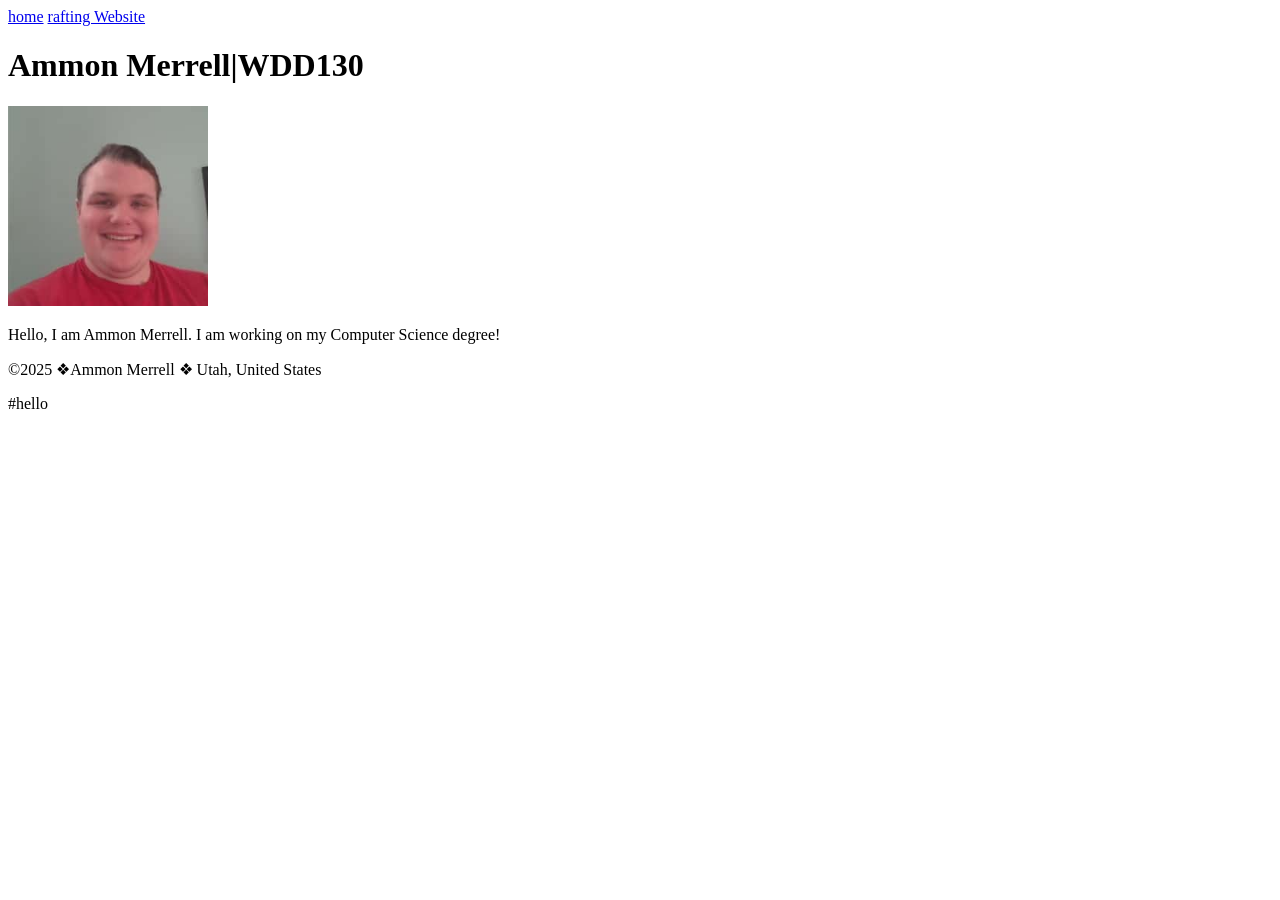
==== index.html/index.html @ 97d83652 "hellotest" ====
<!DOCTYPE html>
<html lang="en-US">

<head>
    <meta charset="utf-8">
    <meta name="viewport" content="width=device-width,initial-scale=1.0">
    <title>Ammon Merrell | WDD130</title>
</head>

<body>
    <header>
        <nav>
            <a href="#">home</a>
            <a href="wwr/">rafting Website</a>
        </nav>
    </header>
    <main>
        <h1>Ammon Merrell|WDD130</h1>
        <img src="images/profile.jpg" alt="Ammon Merrell" width="200">
        <p>Hello, I am Ammon Merrell. I am working on my Computer Science degree!</p>
    </main>
    <footer>
        <p>&copy;2025 &#10070;Ammon Merrell &#10070; Utah, United States</p>
    </footer>
</body>
#hello

</html>
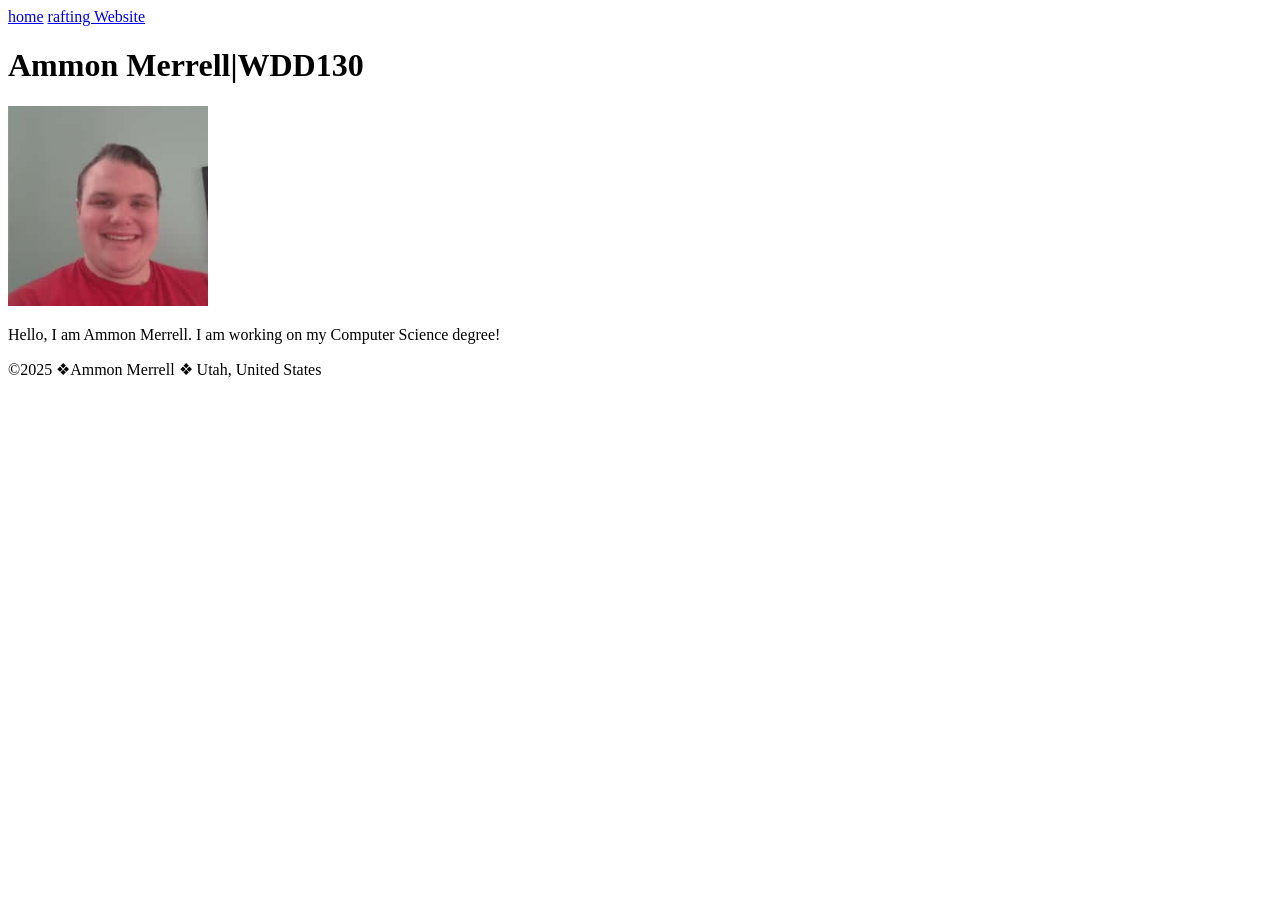
==== commit f543eff5: "removed hello" ====
--- a/index.html/index.html
+++ b/index.html/index.html
@@ -23,6 +23,6 @@
         <p>&copy;2025 &#10070;Ammon Merrell &#10070; Utah, United States</p>
     </footer>
 </body>
-#hello
+
 
 </html>
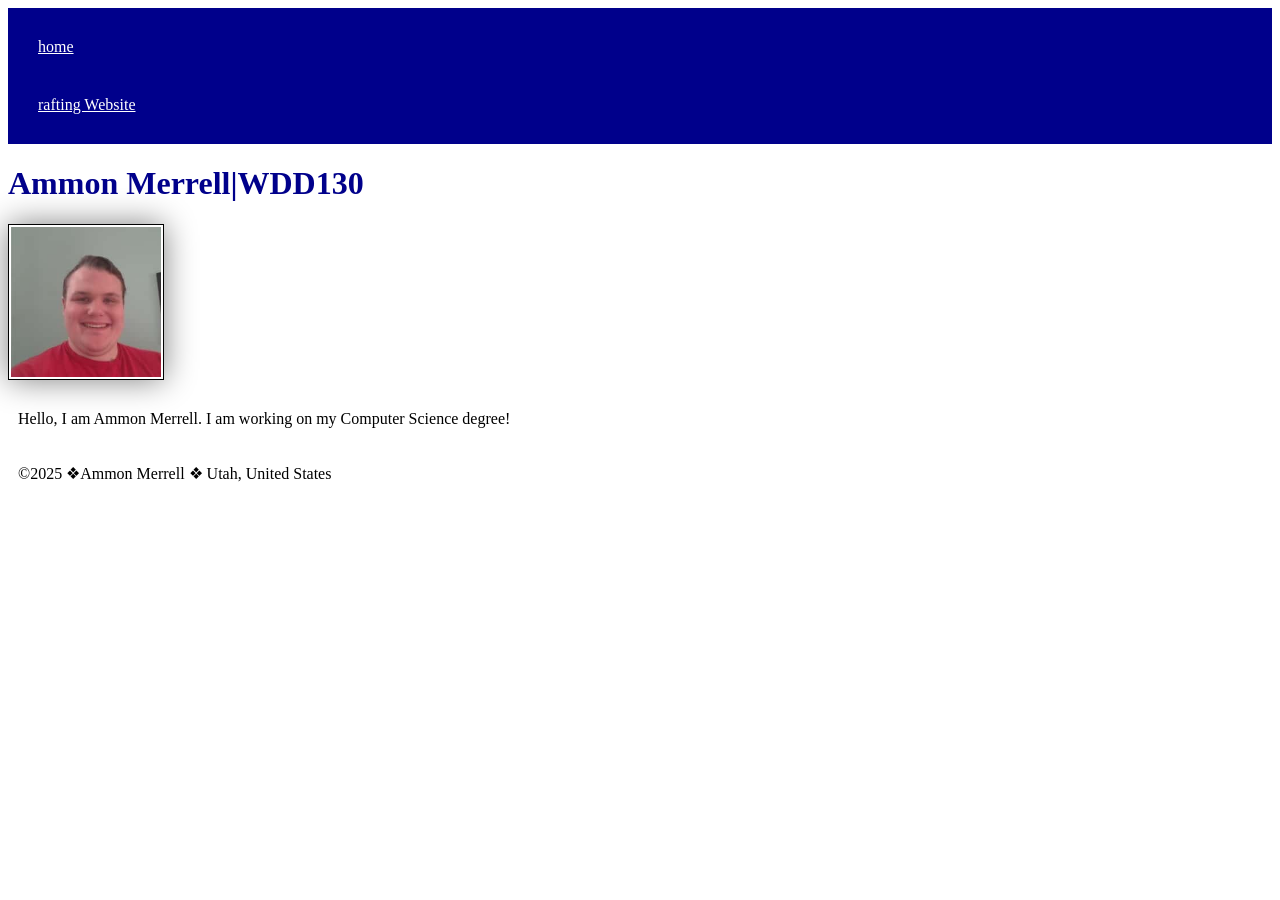
==== commit f82643c9: "added styles.css folder and link to index file" ====
--- a/index.html/index.html
+++ b/index.html/index.html
@@ -5,6 +5,7 @@
     <meta charset="utf-8">
     <meta name="viewport" content="width=device-width,initial-scale=1.0">
     <title>Ammon Merrell | WDD130</title>
+    <link rel="stylesheet" href="styles/styles.css">
 </head>
 
 <body>
--- a/index.html/styles/styles.css
+++ b/index.html/styles/styles.css
@@ -0,0 +1,26 @@
+nav {
+    background-color: darkblue;
+    padding: 10px;
+}
+
+nav a {
+    color: white;
+    display: block;
+    padding: 20px;
+}
+
+h1 {
+    color: darkblue;
+}
+
+img {
+    width: 150px;
+    height: auto;
+    border: 1px solid black;
+    padding: 2px;
+    box-shadow: 0 0 30px grey;
+}
+
+p {
+    padding: 10px;
+}
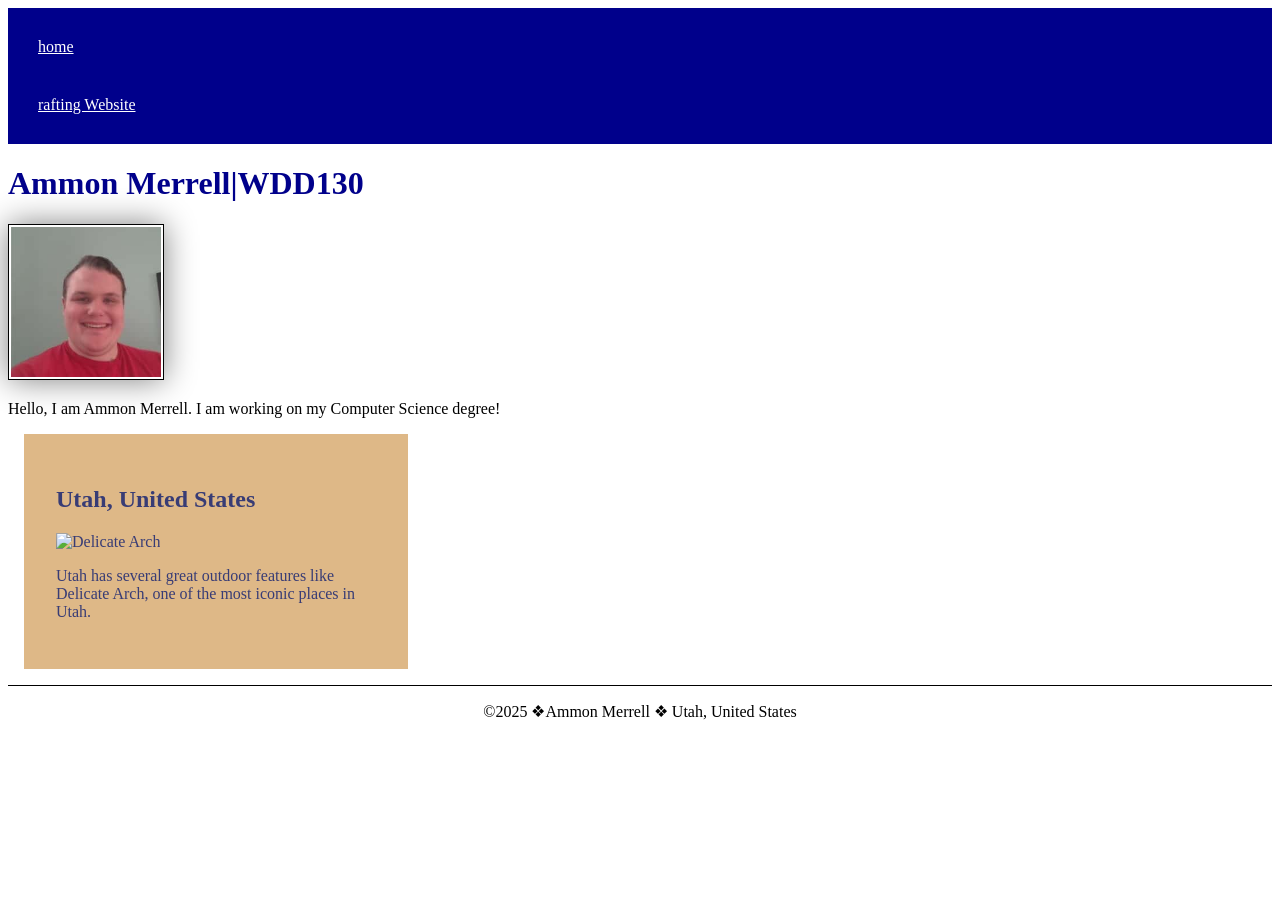
==== commit 8b75347e: "added new picture and css to index.html" ====
--- a/index.html/index.html
+++ b/index.html/index.html
@@ -5,6 +5,8 @@
     <meta charset="utf-8">
     <meta name="viewport" content="width=device-width,initial-scale=1.0">
     <title>Ammon Merrell | WDD130</title>
+    <meta name="description" content="Ammon Merrell, Wdd130, homepage">
+    <meta name="author" content="Ammon Merrell">
     <link rel="stylesheet" href="styles/styles.css">
 </head>
 
@@ -20,6 +22,11 @@
         <img src="images/profile.jpg" alt="Ammon Merrell" width="200">
         <p>Hello, I am Ammon Merrell. I am working on my Computer Science degree!</p>
     </main>
+    <aside>
+        <h2>Utah, United States</h2>
+        <img src="https://upload.wikimedia.org/wikipedia/commons/thumb/f/f0/Delicate_arch_sunset.jpg/375px-Delicate_arch_sunset.jpg" alt="Delicate Arch" width="200" height="auto">
+        <p>Utah has several great outdoor features like Delicate Arch, one of the most iconic places in Utah.</p>
+    </aside>
     <footer>
         <p>&copy;2025 &#10070;Ammon Merrell &#10070; Utah, United States</p>
     </footer>
--- a/index.html/styles/styles.css
+++ b/index.html/styles/styles.css
@@ -1,3 +1,7 @@
+main {
+    max-width: 840px;
+}
+
 nav {
     background-color: darkblue;
     padding: 10px;
@@ -13,7 +17,7 @@
     color: darkblue;
 }
 
-img {
+main img {
     width: 150px;
     height: auto;
     border: 1px solid black;
@@ -21,6 +25,26 @@
     box-shadow: 0 0 30px grey;
 }
 
+aside {
+    width: 20rem;
+    margin: 1rem;
+    border: 2px solid rgb(0, 0, 0/ 0.2);
+    padding: 2rem;
+    background-color: burlywood;
+    color: #383c75;
+}
+
+aside img {
+    width: 200px;
+    height: auto;
+}
+
 p {
-    padding: 10px;
+    padding: 0;
+}
+
+footer {
+    margin-top: 10px;
+    border-top: 1px solid #000;
+    text-align: center;
 }
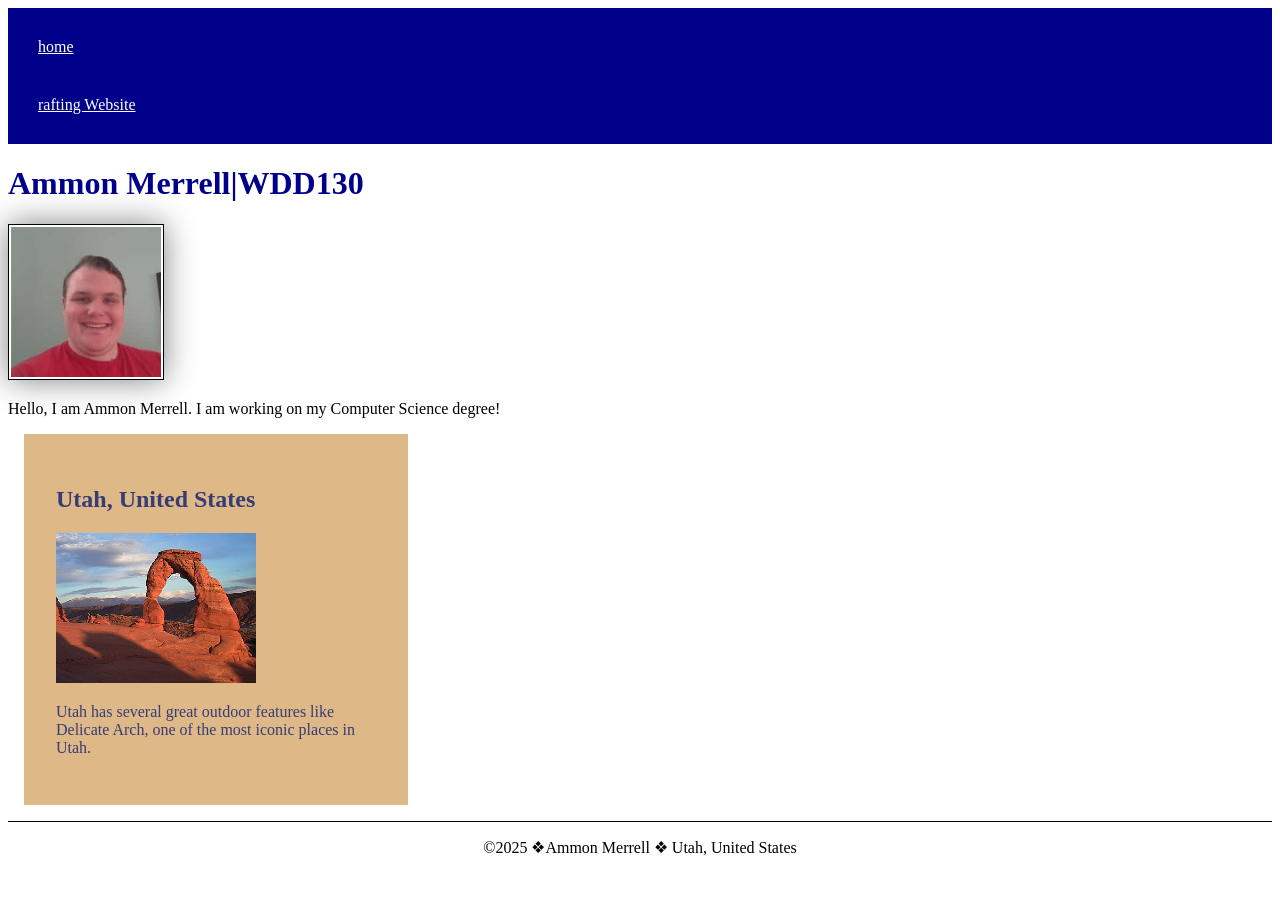
==== commit cae71e42: "added delicate arch image" ====
--- a/index.html/index.html
+++ b/index.html/index.html
@@ -24,7 +24,7 @@
     </main>
     <aside>
         <h2>Utah, United States</h2>
-        <img src="https://upload.wikimedia.org/wikipedia/commons/thumb/f/f0/Delicate_arch_sunset.jpg/375px-Delicate_arch_sunset.jpg" alt="Delicate Arch" width="200" height="auto">
+        <img src="images/Delicate_arch_sunset.jpg" alt="Delicate Arch" width="200" height="auto">
         <p>Utah has several great outdoor features like Delicate Arch, one of the most iconic places in Utah.</p>
     </aside>
     <footer>
